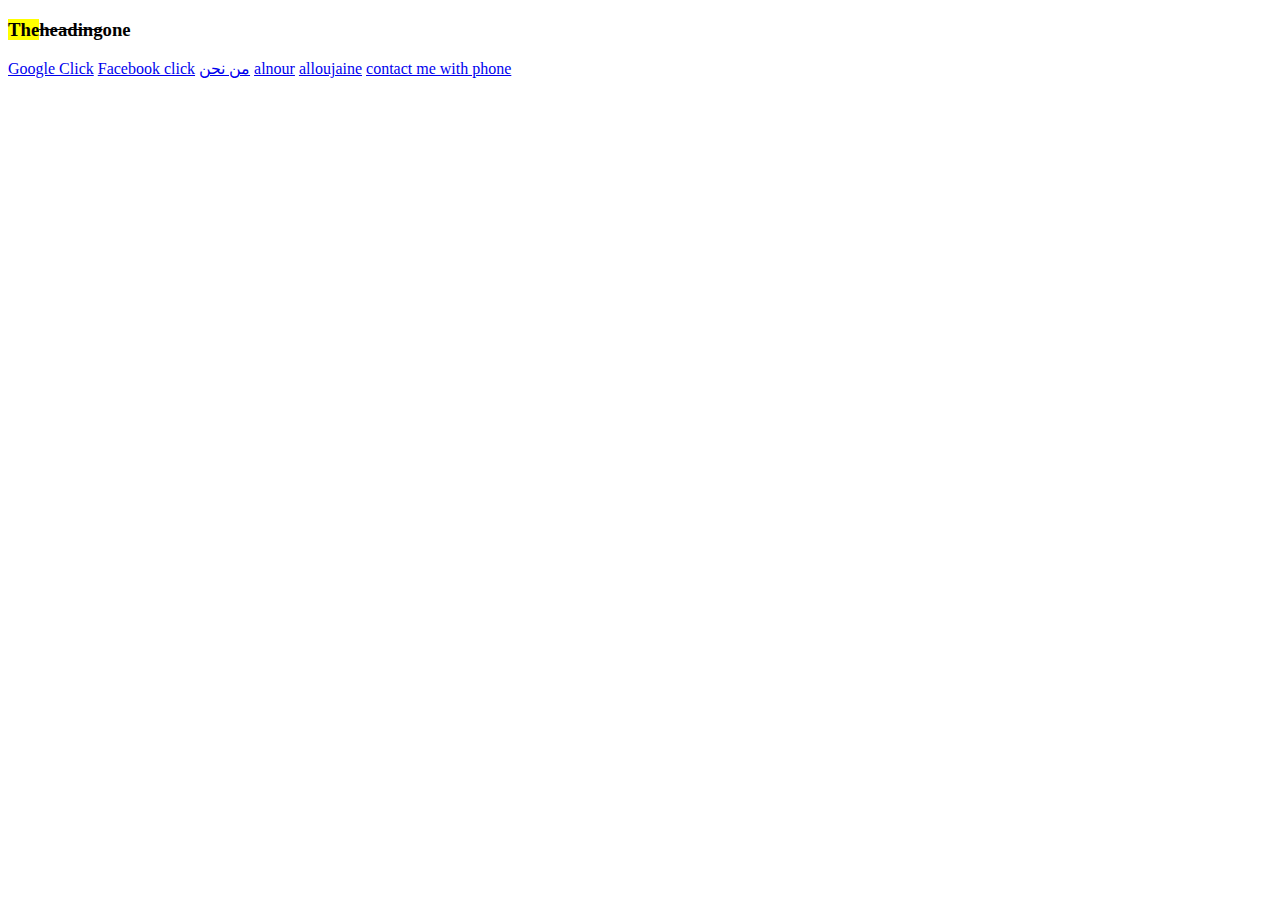
==== index.html @ bd3e5c26 "Changed the place of the HMTL file" ====
<!DOCTYPE html>
<html lang="en">

<head>
    <title>Book Store</title>
    <meta name="Description" content="Buy the most valuable books from here.">
    <meta name="viewport" content="width=device-width, initial-scale=1.0">
    <meta charset="UTF-8">
</head>

<body>
    <h3><mark>The</mark><del>heading</del><b>one</b></h3>

    <!--
            NOTE that the <a> (which stands for 'anchor')tag
            is an inline element NOT a block element.
        -->
    <a href="https://www.google.com">Google Click</a>
    <a href="https://www.facebook.com">Facebook click</a>
    <a href="about.html" target="_blank" title="To the test page">من نحن</a>
    <a href="#alnour" target="_blank" title="To alnour paragraph">alnour</a>
    <a href="#alloujaine" target="_blank" title="To alloujaine paragraph">alloujaine</a>
    <a href="http://www.google.com" target="_blank" rel="noopener noreferrer"></a>
    <a href="tel:+936930094714">contact me with phone</a>
    
</body>

</html>
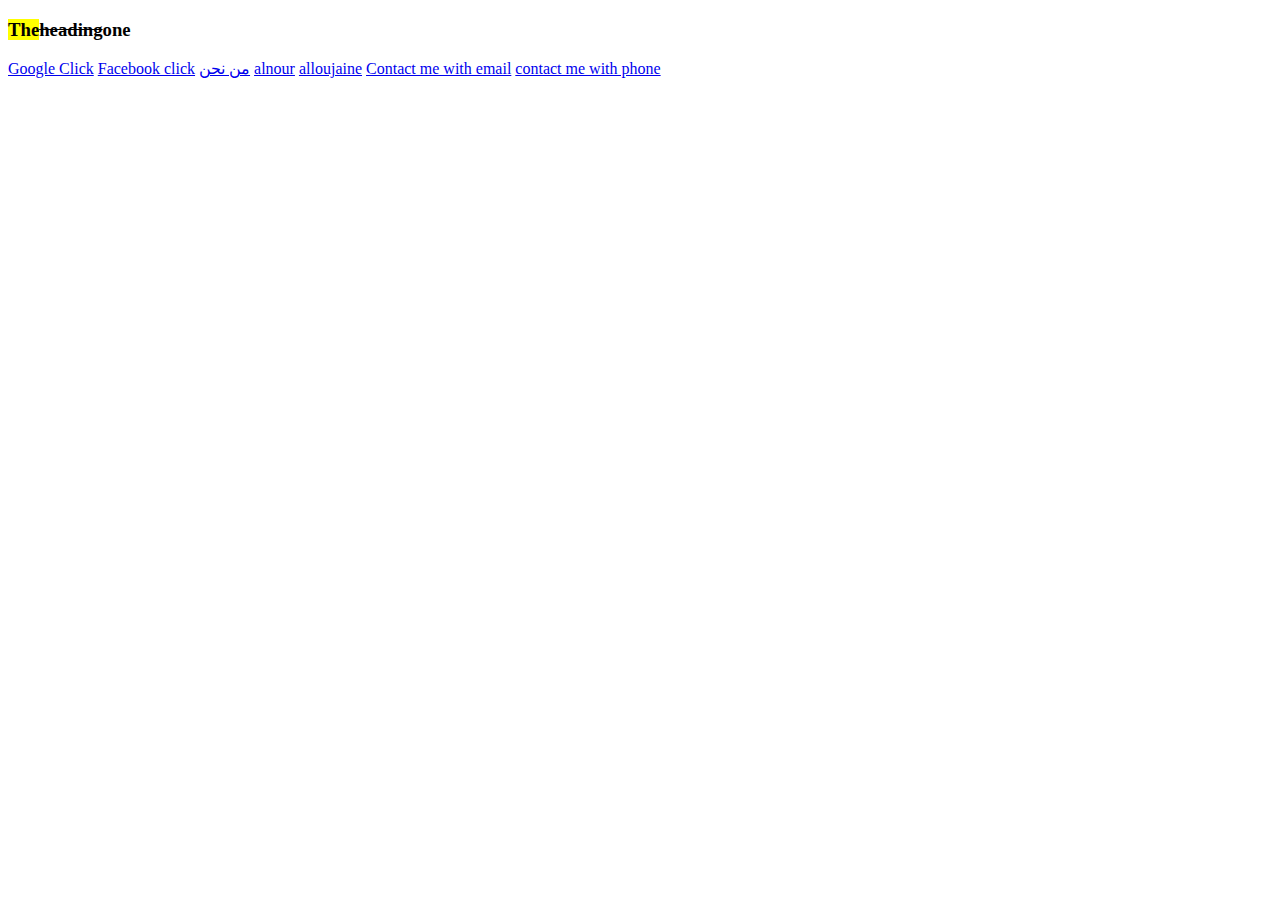
==== commit 3634b4cc: "Added the project's main file" ====
--- a/index.html
+++ b/index.html
@@ -21,8 +21,9 @@
     <a href="#alnour" target="_blank" title="To alnour paragraph">alnour</a>
     <a href="#alloujaine" target="_blank" title="To alloujaine paragraph">alloujaine</a>
     <a href="http://www.google.com" target="_blank" rel="noopener noreferrer"></a>
-    <a href="tel:+936930094714">contact me with phone</a>
-    
+    <a href="mailto:o@outlook.com">Contact me with email</a>
+    <a href="tel:+9369714">contact me with phone</a>
+
 </body>
 
 </html>